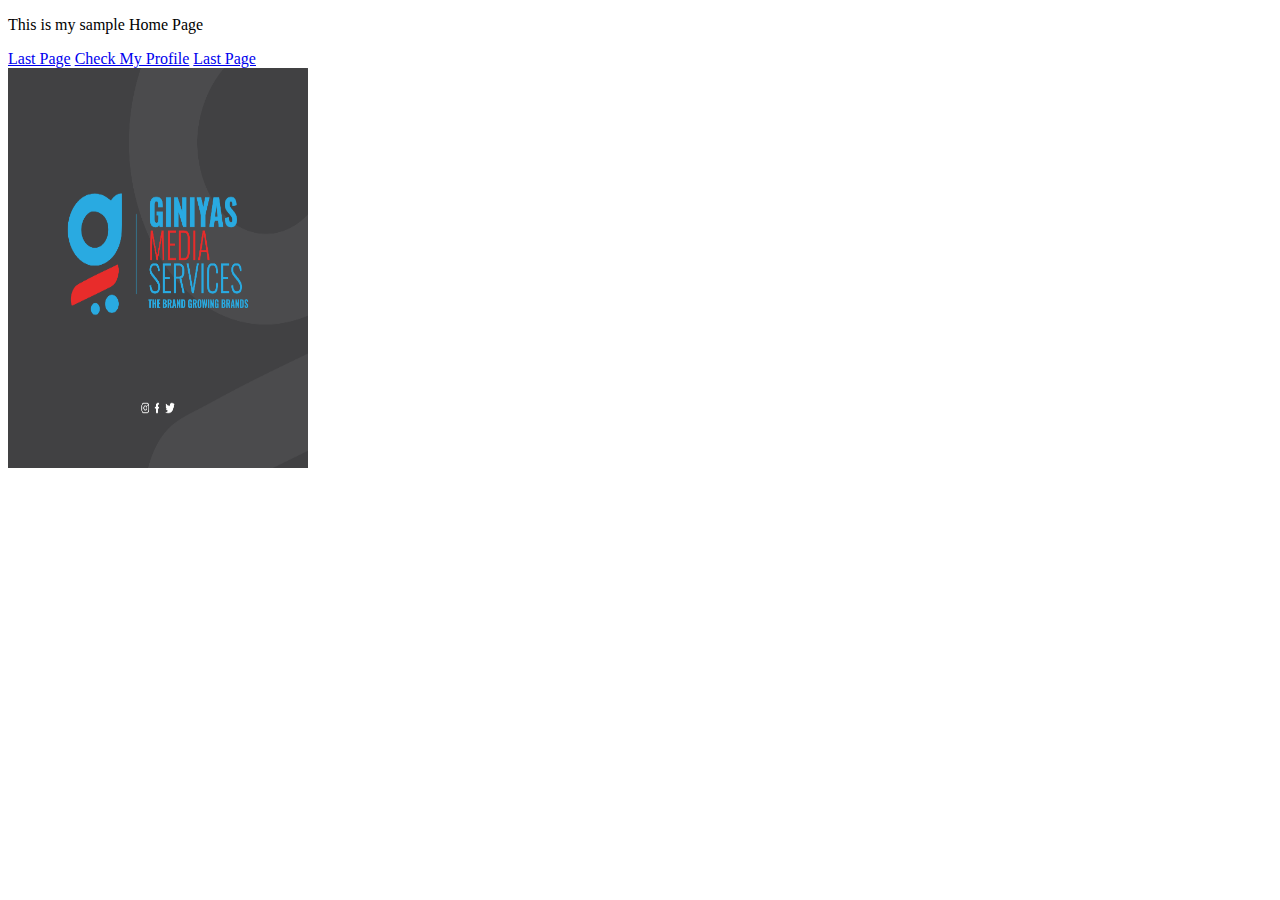
==== index.html @ d24559de "Initial commit" ====
<!DOCTYPE html>
<html lang="en">
<head>
    <meta charset="UTF-8">
    <meta name="viewport" content="width=device-width, initial-scale=1.0">
    <link rel="stylesheet" href="styles/style.css">
    <title>Home Page</title>

</head>
<body>
   <div><p>This is my sample Home Page</p>
    <a href="firstpage.html">Last Page</a>
    <a href="second.html">Check My Profile</a>
    <a href="third page.html">Last Page</a>
</div> 

    <img src="images/MY NEW LOGO-01.jpg" alt="">
</body>
</html>
---- styles/style.css ----
img{width: 300px;
    height: 400px;}
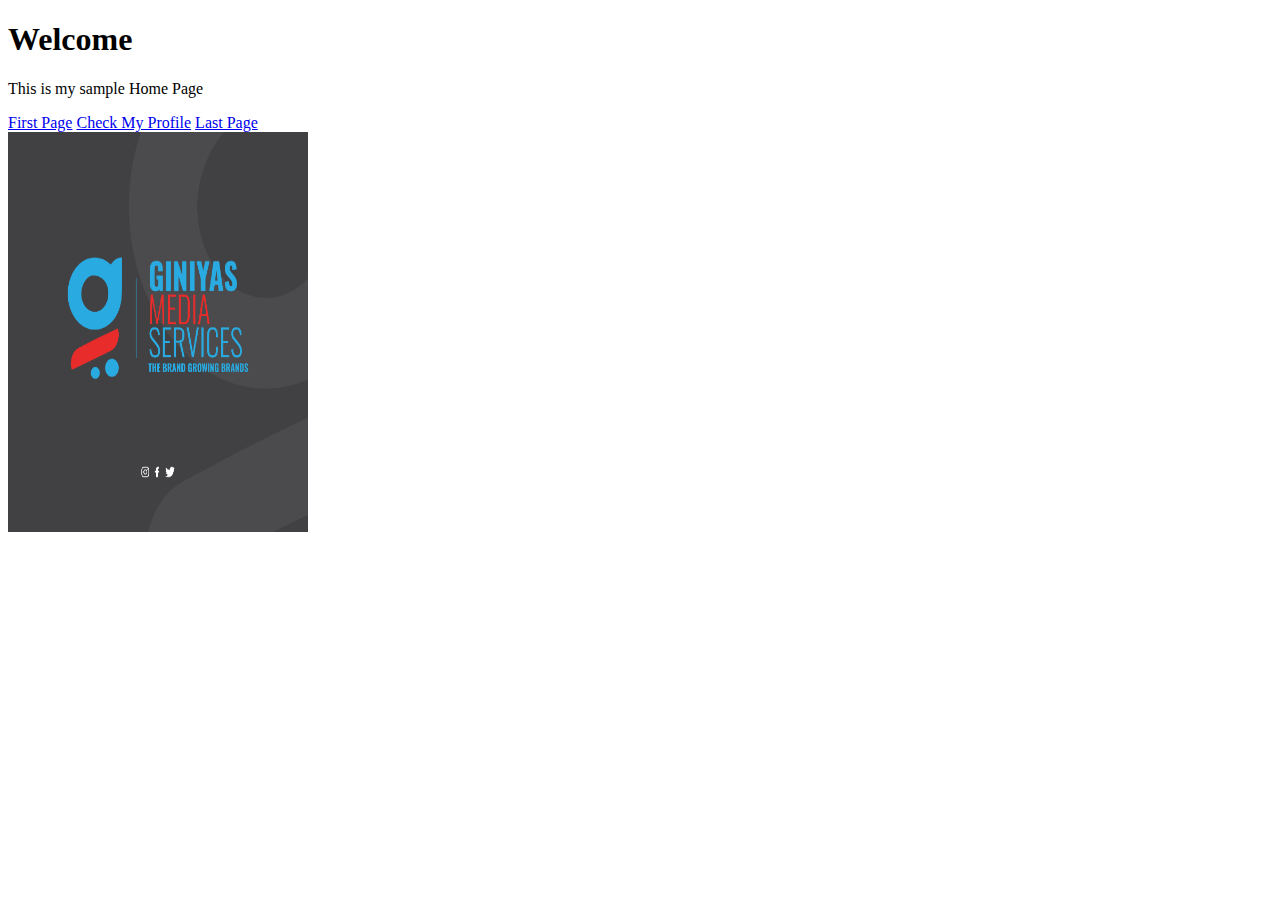
==== commit 1a16f4ca: "new nav link updates" ====
--- a/index.html
+++ b/index.html
@@ -8,12 +8,13 @@
 
 </head>
 <body>
+    <div><h1>Welcome</h1></div>
    <div><p>This is my sample Home Page</p>
-    <a href="firstpage.html">Last Page</a>
+    <a href="firstpage.html">First Page</a>
     <a href="second.html">Check My Profile</a>
     <a href="third page.html">Last Page</a>
 </div> 
 
-    <img src="images/MY NEW LOGO-01.jpg" alt="">
+    <img src="images/MY NEW LOGO-01.jpg" alt="" style="width: 300px;">
 </body>
 </html>